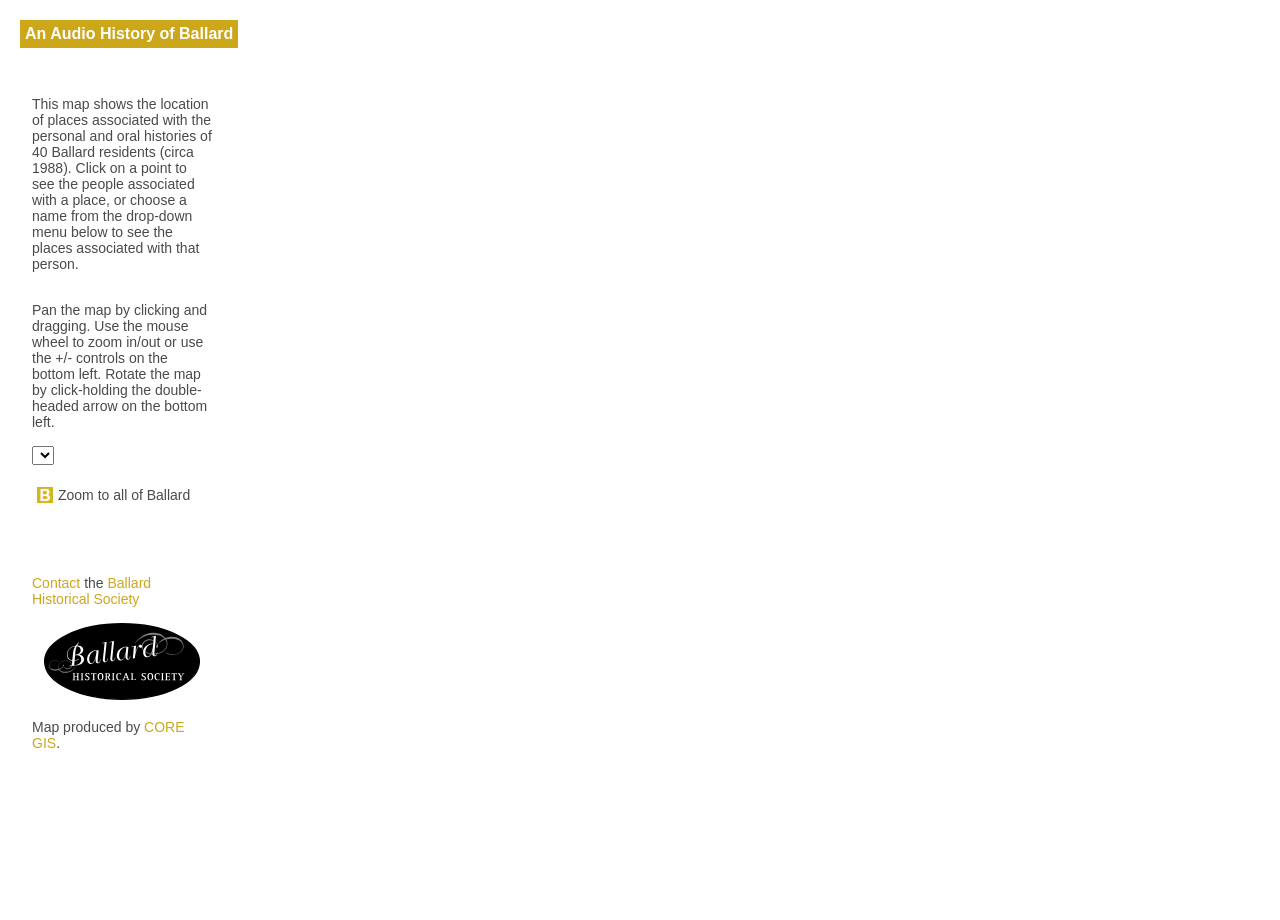
==== index.html @ 415df95a "Zoom to all of Ballard link now clears search & popup" ====
<!DOCTYPE html>
<html>

	<head>
		<meta charset='utf-8' />
		<title>Ballard 4Culture Oral History Map</title>
		<meta name='viewport' content='initial-scale=1,maximum-scale=1,user-scalable=no' />
		<script src='https://api.tiles.mapbox.com/mapbox-gl-js/v2.3.1/mapbox-gl.js'></script>
		<link href='https://api.tiles.mapbox.com/mapbox-gl-js/v2.3.1/mapbox-gl.css' rel='stylesheet' />
		<link href="css/ballard-4culture-style.css" rel="stylesheet" />
		<link rel="shortcut icon" href="favicon.ico" type="image/x-icon" />
		<style>
			body { margin:0; padding:0; }
			#map { position:absolute; top:0; bottom:0; width:100%; }
			.mapboxgl-popup {
				max-width: 400px;
				font: 12px/20px 'Helvetica Neue', Arial, Helvetica, sans-serif;
			}
		</style>

<!-- load functions & object definitions that we'll call later -->
		<script src='scripts/functions.js'></script>

<!-- jQuery UI.  A custom build of it including only the tabs widget and dependencies of that -->
	<link rel="stylesheet" href="jquery-ui-1.13.0.custom/jquery-ui.css" />
	<script src="scripts/jquery-3.6.0.min.js"></script>
	<script src="jquery-ui-1.13.0.custom/jquery-ui.min.js"></script>

	</head>

	<body>

	<!--BEGIN SIDEBAR-->

		<div id="mySidenav" class="sidenav">
			<p>
			<br><br>
			</p>
			<p class="moreinfo">
				This map shows the location of places associated with the personal and oral histories of 40 Ballard residents (circa 1988). Click on a point to see the people associated with a place, or choose a name from the drop-down menu below to see the places associated with that person.</p>

			<p class="moreinfo">
				Pan the map by clicking and dragging. Use the mouse wheel to zoom in/out or use the +/- controls on the bottom left. Rotate the map by click-holding the double-headed arrow on the bottom left.

				<br /><br />

				<!--Drop down controls-->

				<select id="people-control" onchange="filterByPerson(this.value, this);"></select>

			</p>


				<p onClick='zoomOut();' class="zoomoutlink"><span id="ballard-4culture-style_icon" style="cursor:pointer"></span>Zoom to all of Ballard
				</p>

			<!--Program logos and descriptions-->

			<br />
			<br>

			<p class="moreinfo"><a href="https://www.ballardhistory.org/contact/" target="_blank">Contact</a> the <a href="https://www.ballardhistory.org/" target="_blank">Ballard Historical Society</a>
				<br/><br/>
				<a href="https://www.ballardhistory.org/" target="_blank"><img src="images/bhs_logo.svg"  width="150" height="77"/></a>
				<br/><br/>
				Map produced by <a href="http://www.coregis.net/" target="_blank">CORE GIS</a>.
			</p>
		</div> <!-- end of div id="mySidenav" class="sidenav" -->

		<div id="main">

			<div id="about">
				<span style="font-size:16px;">An Audio History of Ballard</span>
			</div>

		<!--END FLYOUT FOR 'ZOOM TO LAYERS'-->



			<div id='map'></div>



<!-- JS that needs the above elements to be declared before it runs -->
		<script src='scripts/onload.js'></script>

	</body>
</html>
---- css/ballard-4culture-style.css ----
/* your theme's styles */
body {
	padding:0;
	margin:0;
	font-family: 'Helvetica Neue', Helvetica, Arial, Sans-serif;
    overflow: hidden;
}

div#map {
	  z-index: 1;
	  height: 100%;
	  width: calc(100% - 260px);
	  position: absolute;
	  left: 260px;
	  top: 0;
	  right: 0;
	  bottom:0;
}

#ballard-4culture-style_icon{
	background:url(../images/ballard-4culture-style_icon.png) left center;
	width:26px;
	height:22px;
	display: block;
	float: left;
}

.mapboxgl-popup {
	min-width: 400px;
	width: 50vw;
}

.mapboxgl-popup-content {
  font: 400 12px/22px 'Oswald', 'Helvetica Neue', sans-serif;
  padding: 1em 0;
  min-width: 400px;
	max-height: 50vh;
  overflow-x: auto;
	overflow-y: auto;
}

.mapboxgl-popup-close-button {
  display: true;
  color:#ffffff;
}

.mapboxgl-popup-content h3 {
  background: #cca71a;
  color: #fff;
  margin: 0;
  padding: 10px;
  border-radius: 3px 3px 0 0;
  font-weight: 700;
  margin-top: -15px;
}

.mapboxgl-popup-content h4 {
  margin: 0;
  padding: 10px;
  font-weight: 600;
}

.mapboxgl-popup-content p {
  padding: 10px;
}

.mapboxgl-popup-anchor-top > .mapboxgl-popup-content {
  margin-top: 15px;
}

.mapboxgl-popup-anchor-top > .mapboxgl-popup-tip {
  border-bottom-color: #333333;
}

/* tabs in popups */
/*
.ui-tabs .ui-tabs-nav .ui-tabs-anchor {
	padding: 2px !important;
	font-family:"Oswald",Arial,Helvetica,sans-serif;
	font-size:16px;
	color:#f4f402;
	border: 1px solid #333333;
	background-color:#333333;
}

.ui-tabs-tab.ui-corner-top.ui-state-default.ui-tab.ui-state-hover{
	border: 1px solid #333333;
	background: #f6f6f6;
	font-weight: normal;
	color: #a4aaa7;
	outline:0px;
}

.ui-state-active,
.ui-widget-content .ui-state-active,
.ui-widget-header .ui-state-active,
a.ui-button:active,
.ui-button:active,
.ui-button.ui-state-active:hover {
	border: 0px solid #333333;
	background: #007fff;
	font-weight: normal;
	color: #a4aaa7;
}

.ui-icon-background,
.ui-state-active .ui-icon-background {
	border: #333333;
	background-color: #ffffff;
}

.ui-tabs-nav.ui-corner-all.ui-helper-reset.ui-helper-clearfix.ui-widget-header {
	outline:0px;
	background-color:#ffffff;
}

html .ui-button.ui-state-disabled:hover,
html .ui-button.ui-state-disabled:active {
	border: 1px solid #333333;
	background: #f9ed02;
	font-weight: normal;
	color: #ffffff;
	outline:0px;
}
*/

.mapboxgl-popup a:link {
	text-decoration: underline;
}

.mapboxgl-popup a:hover {
	text-decoration: none;
}

/*This formatting is for the  name of the fields in the pop-up if they are put in place using EGs fillpopup_ function in onload.js*/
span.varname{
	font-family: "Open Sans", Arial, Helvetica, sans-serif;
	font-size: 12px;
	font-style: normal;
	font-variant: normal;
	font-weight: bold;
	color: #363535;
}

/*This is formatting for the text that follows the label*/
span.attribute {
	font-family: "Open Sans", Arial, Helvetica, sans-serif;
	font-size: 12px;
	font-style: normal;
	font-variant: normal;
	font-weight: normal;
	color: #5b5b5b;
	margin-top: 0;
    margin-bottom: 0;
}

.attribute a {
    /*padding: 8px 8px 8px 32px;*/
    text-decoration: none;
	font-family: "Open Sans", Arial, Helvetica, sans-serif;
    font-size: 12px;
    color: #cca71a;
    transition: 0.3s
}

/*This changes the size of the image in the popup*/
img {
	max-height:  100%;
	max-width:  100%;
}

.mapboxgl-popup-content {
	max-width: 300px;
}

.zoom {
	background-color: #ffffff;
	opacity:.8;
	border: 1px solid #989797;
	width: 225px;
	text-align: left;
	padding: 10px;
    position: fixed;
	z-index : 1;
    left: 0;
	bottom: 0;
	font-family: "Helvetica Neue", helvetica, arial, sans-serif;
	font-weight: normal;
	color: #363635;
	text-decoration: none;
	margin-right: 10px;
	margin-bottom: 20px;
	overflow: hidden; /*planning ahead to clear floats*/
}

.legend, .stats {
	background-color: rgba(255, 255, 255, 0.7);
	border: 1px solid rgba(190, 188, 188, 1);
	color: rgba(82, 82, 80, 1);
	width: 225px;
	font-weight: normal;
	text-decoration: none;
	overflow: hidden; /*planning ahead to clear floats*/
	font-family: "Open Sans", helvetica, arial, sans-serif;
	text-align: left;
}

.legend {
	padding: 10px;
  position: fixed;
	z-index: 1;
  right: 0;
	bottom: 0;
	margin-right: 10px;
	margin-bottom: 20px;
}

.stats {
	opacity: 0;
	transition: opacity 1.5s;
	-webkit-transition: opacity 1.5s;
	padding: 10px;
	padding-right: 0px;
  position: fixed;
	z-index : 1;
  right: 0;
	bottom: 10;
	margin-right: 10px;
	margin-top: 10px;
/*	margin-bottom: 20px; */
}

.stats-title {
	position:relative;
	bottom:0;
	right:0;
  text-align: left;
  margin-bottom: 5px;
	font-family: "Open Sans", helvetica, arial, sans-serif;
  font-weight: bold;
  font-size: 90%;
}
.stats .stats-scale ul {
   margin: 0;
   margin-bottom: 5px;
   padding: 0;
   float: left;
   list-style: none;
}
  .stats .stats-scale ul li {
    font-size: 75%;
    list-style: none;
    margin-left: 0;
    line-height: 22px;
    margin-bottom: 2px;
    }
  .stats ul.stats-labels li span {
    display: block;
    float: right;
    height: 14px;
    width: 24px;
    margin-right: 0px;
    margin-left: 10px;
    border: 0px solid #999;
    }

ul{
	list-style-type:none;
	font-size:
}

.legend-title {
	position:relative;
	bottom:0;
	right:0;
    text-align: left;
    margin-bottom: 5px;
	font-family: "Open Sans", helvetica, arial, sans-serif;
    font-weight: bold;
    font-size: 90%;
    }
  .legend .legend-scale ul {
    margin: 0;
    margin-bottom: 5px;
    padding: 0;
    float: left;
    list-style: none;
    }
  .legend .legend-scale ul li {
    font-size: 13px;
    list-style: none;
    margin-left: 0;
    line-height: 20px;
    margin-bottom: 2px;
    }
  .legend ul.legend-labels li span {
    display: block;
    float: left;
    height: 14px;
    width: 24px;
    margin-right: 5px;
    margin-left: 0px;
    border: 0px solid #999;
    }
  .legend ul.legend-labels li ul { /* to indent nested lists in the legend */
  	margin-left: 1em;
  }

	.inactive {
		opacity: 0.25;
	}

  .legend .legend-source {
    font-size: 70%;
    color: #999;
    clear: both;
    }

  .legend .map-credit {
    font-size: 70%;
    color: #999;
    clear: both;
    }

  .legend a {
    color: #777;
    }

	a:link {
    text-decoration: none;
}

a:visited {
    text-decoration: none;
}

a:hover {
    text-decoration: underline;
}

a:active {
    text-decoration: underline;
}

/* This code makes the sidenav 'always on' */
.sidenav {
  height: 100%;
  width: 260px;
  position: absolute;
  z-index: 1;
  top: 0;
  left: 0;
  background-color: #ffff;
  overflow-x: hidden;
  padding-top: 20px;
}

/* Use this to make the fixed sidenav a fly-out
.sidenav {
    height: 100%;
    width: 0;
    position: fixed;
    z-index: 1;
    top: 0;
    left: 0;
    background-color: #ffff;
    overflow-x: hidden;
    transition: 0.5s;
}*/

/*.sidenav p {
    padding: 8px 8px 8px 32px;
    text-decoration: none;
    font-size: 14px;
    color: #ffffff;
    display: block;
    transition: 0.3s
}*/

p.navtitle {
    padding: 20px 8px 8px 32px;
    text-decoration: none;
    font-size: 18px;
	font-weight: bold;
    color: #b1d4cb;
    display: block;
    transition: 0.3s
}

img  {
background-color: transparent;
border: none;
}

p.moreinfo  {
  padding: 8px 48px 8px 32px;
  background: #ffff;
  color:#4a4a4a;
  font-family: "Open Sans", Arial, Helvetica, sans-serif;
  font-size:14px;
 /* width:auto !important;*/
}

/* I'm starting this as a copy of .moreinfo, with just the top & bottom padding removed */
p.districtswitcher, p.zoomoutlink  {
  padding: 0px 8px 0px 32px;
  background: #ffff;
  color:#4a4a4a;
  font-family: "Open Sans", Arial, Helvetica, sans-serif;
  font-size:14px;
 /* width:auto !important;*/
}

p.districtswitcher  {
	display: none; /* leave this as display:none because the code in the page will make the right control visible */
}

p.zoomoutlink {
	display: block;
}

/* some text that just needs to be hidden by default so the code can activate the context-appropriate option */
span#house-district-reference, span#senate-district-reference {
	display: none;
}

p.programs  {
  padding: 8px 8px 8px 32px;
  background: #ffff;
  color:#4a4a4a;
  font-family: "Open Sans", Arial, Helvetica, sans-serif;
  font-size:10px;
 /* width:auto !important;*/
}

 .sidenav .programlink {
    /*padding: 8px 8px 8px 32px;*/
    text-decoration: none;
	font-family: "Open Sans", Arial, Helvetica, sans-serif;
    font-size: 10px;
    color: #cca71a;
    transition: 0.3s
}

.sidenav img {
	width: 240px;
	padding: 0px 30px;
}

.sidenav p.moreinfo img {
	padding: 0px;
}

 .content .programlink {
    /*padding: 8px 8px 8px 32px;*/
    text-decoration: none;
	font-family: "Open Sans", Arial, Helvetica, sans-serif;
    font-size: 10px;
    color: #cca71a;
    transition: 0.3s
}

.sidenav .svg_old {

}

.sidenav a {
    /*padding: 8px 8px 8px 32px;*/
    text-decoration: none;
	font-family: "Open Sans", Arial, Helvetica, sans-serif;
    font-size: 14px;
    color: #cca71a;
    transition: 0.3s
}

.content a {
    /*padding: 8px 8px 8px 32px;*/
    text-decoration: none;
	font-family: "Open Sans", Arial, Helvetica, sans-serif;
    font-size: 14px;
    color: #cca71a;
    transition: 0.3s
}

.sidenav a:hover, .offcanvas a:focus{
    color: #a1a1a1;
}

.sidenav .closebtn {
    position: absolute;
    top: 0;
    right: 25px;
    font-size: 28px;
    margin-left: 50px;
}

#main {
    transition: margin-left .5s;
    padding: 0px;
}

#about {
	/*transition: margin-left .5s;
    padding: 16px;*/
	font-family: "Open Sans", Arial, Helvetica, sans-serif;
	font-weight: 700;
	color: #ffff;
	filter: alpha(opacity = 0);
    position:fixed;
	padding:5px 5px 5px 5px;
	left:20px;
	top:20px;
    display:block;
    z-index:2;
    background:#cca71a;
	overflow: auto;
}

.collapsible {
  background-color: #777;
  color: white;
  cursor: pointer;
  padding: 18px;
  width: 100%;
  border: none;
  text-align: left;
  outline: none;
  font-size: 15px;
}

.active, .collapsible:hover {
  background-color: #949494;
}

.collapsible:after {
  content: '\002B';
  color: white;
  font-weight: bold;
  float: right;
  margin-left: 5px;
}

.active:after {
  content: "\2212";
}

.content {
  padding: 0 18px;
  max-height: 0;
  overflow: hidden;
  transition: max-height 0.2s ease-out;
  background-color: #fffff;
}

button.collapsible  {
  padding: 8px 8px 8px 32px;
  background: #ffff;
  color:#4a4a4a;
  font-family: "Open Sans", Arial, Helvetica, sans-serif;
  font-size:12px;
 /* width:auto !important;*/
  }

/*Styling for hr in pop-ups*/

hr.divider {
  border-top: 1px dotted #bdbfc1;
}
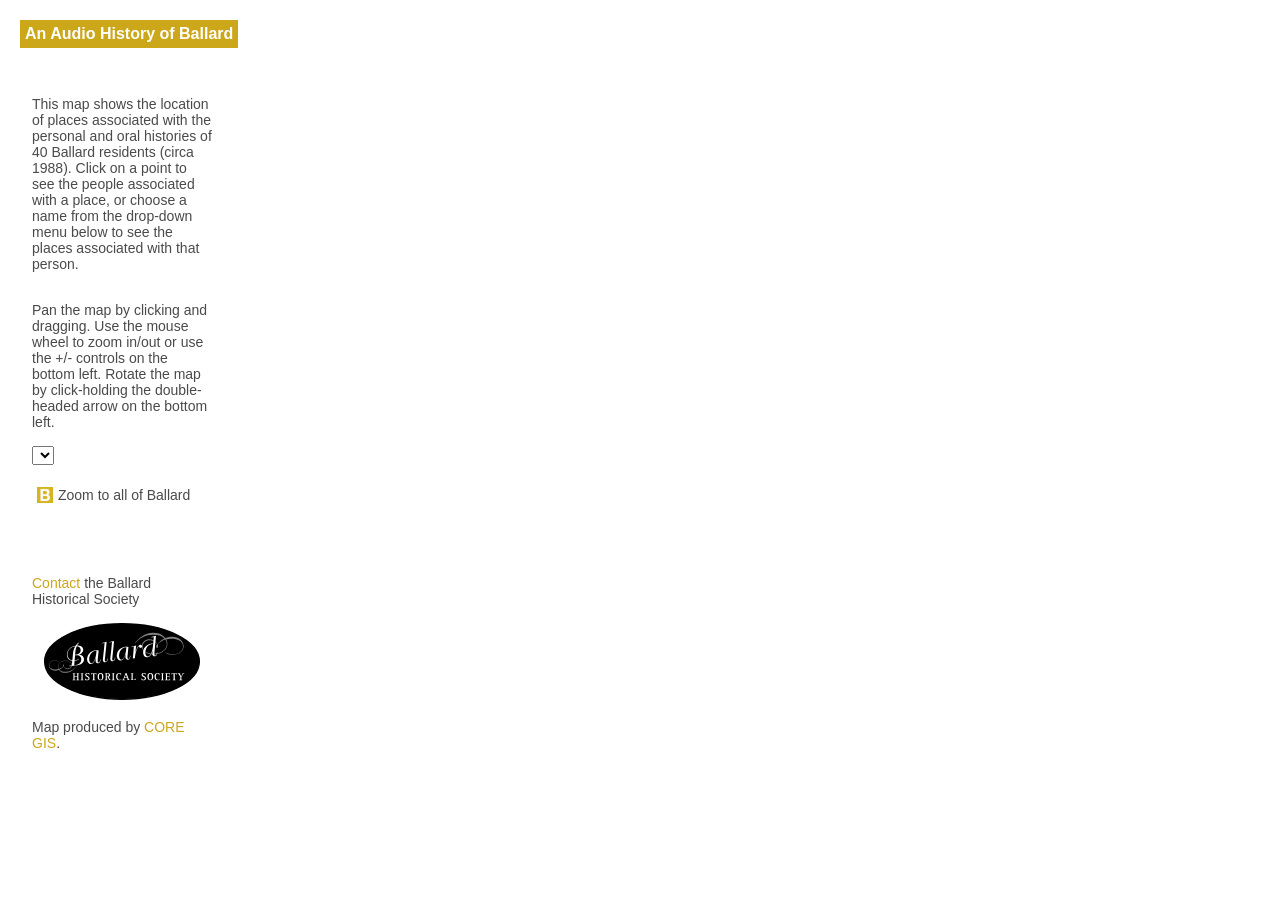
==== commit a79ea139: "Layout & Formatting Changes Fixed the floating title issue in the sidebar, addressed a weird gap and" ====
--- a/index.html
+++ b/index.html
@@ -51,7 +51,7 @@
 			</p>
 
 
-				<p onClick='zoomOut();' class="zoomoutlink"><span id="ballard-4culture-style_icon" style="cursor:pointer"></span>Zoom to all of Ballard
+				<p onClick="filterByPerson('', $('#people-control'));" class="zoomoutlink"><span id="ballard-4culture-style_icon" style="cursor:pointer"></span>Zoom to all of Ballard
 				</p>
 
 			<!--Program logos and descriptions-->
@@ -59,7 +59,7 @@
 			<br />
 			<br>
 
-			<p class="moreinfo"><a href="https://www.ballardhistory.org/contact/" target="_blank">Contact</a> the <a href="https://www.ballardhistory.org/" target="_blank">Ballard Historical Society</a>
+			<p class="moreinfo"><a href="https://www.ballardhistory.org/contact/" target="_blank">Contact</a> the Ballard Historical Society
 				<br/><br/>
 				<a href="https://www.ballardhistory.org/" target="_blank"><img src="images/bhs_logo.svg"  width="150" height="77"/></a>
 				<br/><br/>
@@ -69,9 +69,11 @@
 
 		<div id="main">
 
+	<div id="header">
 			<div id="about">
 				<span style="font-size:16px;">An Audio History of Ballard</span>
 			</div>
+	</div>
 
 		<!--END FLYOUT FOR 'ZOOM TO LAYERS'-->
 
--- a/css/ballard-4culture-style.css
+++ b/css/ballard-4culture-style.css
@@ -31,11 +31,11 @@
 }
 
 .mapboxgl-popup-content {
-  font: 400 12px/22px 'Oswald', 'Helvetica Neue', sans-serif;
-  padding: 1em 0;
-  min-width: 400px;
+	font: 400 12px/22px 'Oswald', 'Helvetica Neue', sans-serif;
+	padding: 1em 0;
+	min-width: 400px;
 	max-height: 50vh;
-  overflow-x: auto;
+	overflow-x: auto;
 	overflow-y: auto;
 }
 
@@ -65,12 +65,33 @@
 }
 
 .mapboxgl-popup-anchor-top > .mapboxgl-popup-content {
-  margin-top: 15px;
-}
-
+  margin-top: 0px;
+}
+
+/* there are multiple classes for the popup tip because each unique position has to be specified*/
+.mapboxgl-popup-anchor-top .mapboxgl-popup-tip,
+.mapboxgl-popup-anchor-top-left .mapboxgl-popup-tip,
+.mapboxgl-popup-anchor-top-right .mapboxgl-popup-tip {
+    border-bottom-color: #cca71a;
+    }
+.mapboxgl-popup-anchor-bottom .mapboxgl-popup-tip,
+.mapboxgl-popup-anchor-bottom-left .mapboxgl-popup-tip,
+.mapboxgl-popup-anchor-bottom-right .mapboxgl-popup-tip {
+    border-top-color: #ffffff;
+    }
+.mapboxgl-popup-anchor-left .mapboxgl-popup-tip {
+    border-right-color: #ffffff;
+    }
+.mapboxgl-popup-anchor-right .mapboxgl-popup-tip {
+    border-left-color: #ffffff;
+    }
+
+/* commenting this out so I can experiment with using multiple classes to ensure uniform color for the popup pointer
 .mapboxgl-popup-anchor-top > .mapboxgl-popup-tip {
-  border-bottom-color: #333333;
-}
+	border-bottom-color: #333333;
+	border-top-color: #cca71a;
+}
+*/
 
 /* tabs in popups */
 /*
@@ -516,6 +537,16 @@
 	overflow: auto;
 }
 
+#header {
+	/*this holds the title and prevents the text from scrolling underneath*/
+	width: 260px;
+	height: 60px;
+	position: fixed;
+	padding: 0;
+	z-index: 1;
+	background: #ffffff;
+}
+
 .collapsible {
   background-color: #777;
   color: white;
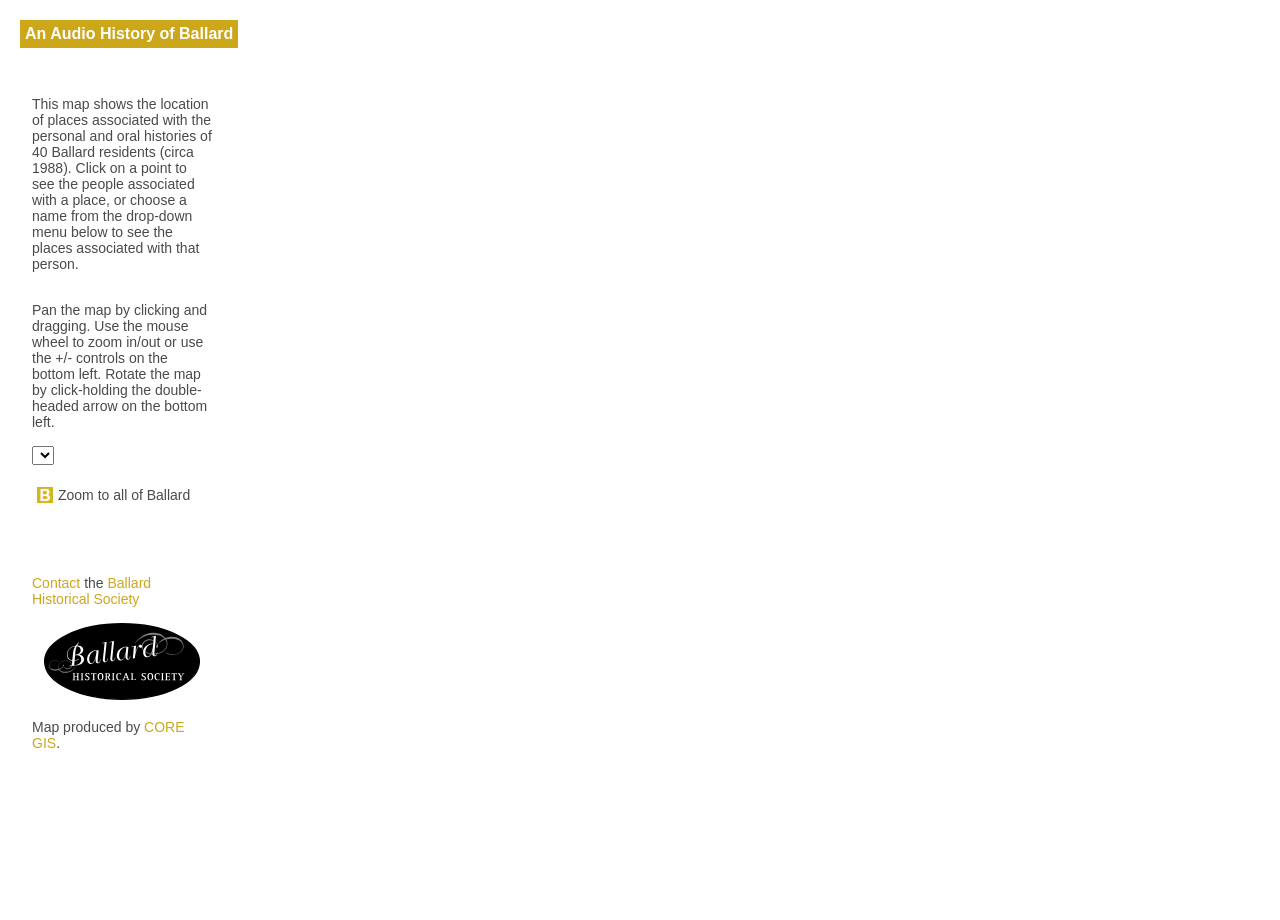
==== commit a1bad979: "Added dialog widget to jQuery UI custom build" ====
--- a/index.html
+++ b/index.html
@@ -21,7 +21,7 @@
 <!-- load functions & object definitions that we'll call later -->
 		<script src='scripts/functions.js'></script>
 
-<!-- jQuery UI.  A custom build of it including only the tabs widget and dependencies of that -->
+<!-- jQuery UI.  A custom build of it including only the tabs and dialog widgets and dependencies of those -->
 	<link rel="stylesheet" href="jquery-ui-1.13.0.custom/jquery-ui.css" />
 	<script src="scripts/jquery-3.6.0.min.js"></script>
 	<script src="jquery-ui-1.13.0.custom/jquery-ui.min.js"></script>
@@ -59,7 +59,7 @@
 			<br />
 			<br>
 
-			<p class="moreinfo"><a href="https://www.ballardhistory.org/contact/" target="_blank">Contact</a> the Ballard Historical Society
+			<p class="moreinfo"><a href="https://www.ballardhistory.org/contact/" target="_blank">Contact</a> the <a href="https://www.ballardhistory.org/" target="_blank">Ballard Historical Society</a>
 				<br/><br/>
 				<a href="https://www.ballardhistory.org/" target="_blank"><img src="images/bhs_logo.svg"  width="150" height="77"/></a>
 				<br/><br/>
@@ -69,11 +69,9 @@
 
 		<div id="main">
 
-	<div id="header">
 			<div id="about">
 				<span style="font-size:16px;">An Audio History of Ballard</span>
 			</div>
-	</div>
 
 		<!--END FLYOUT FOR 'ZOOM TO LAYERS'-->
 
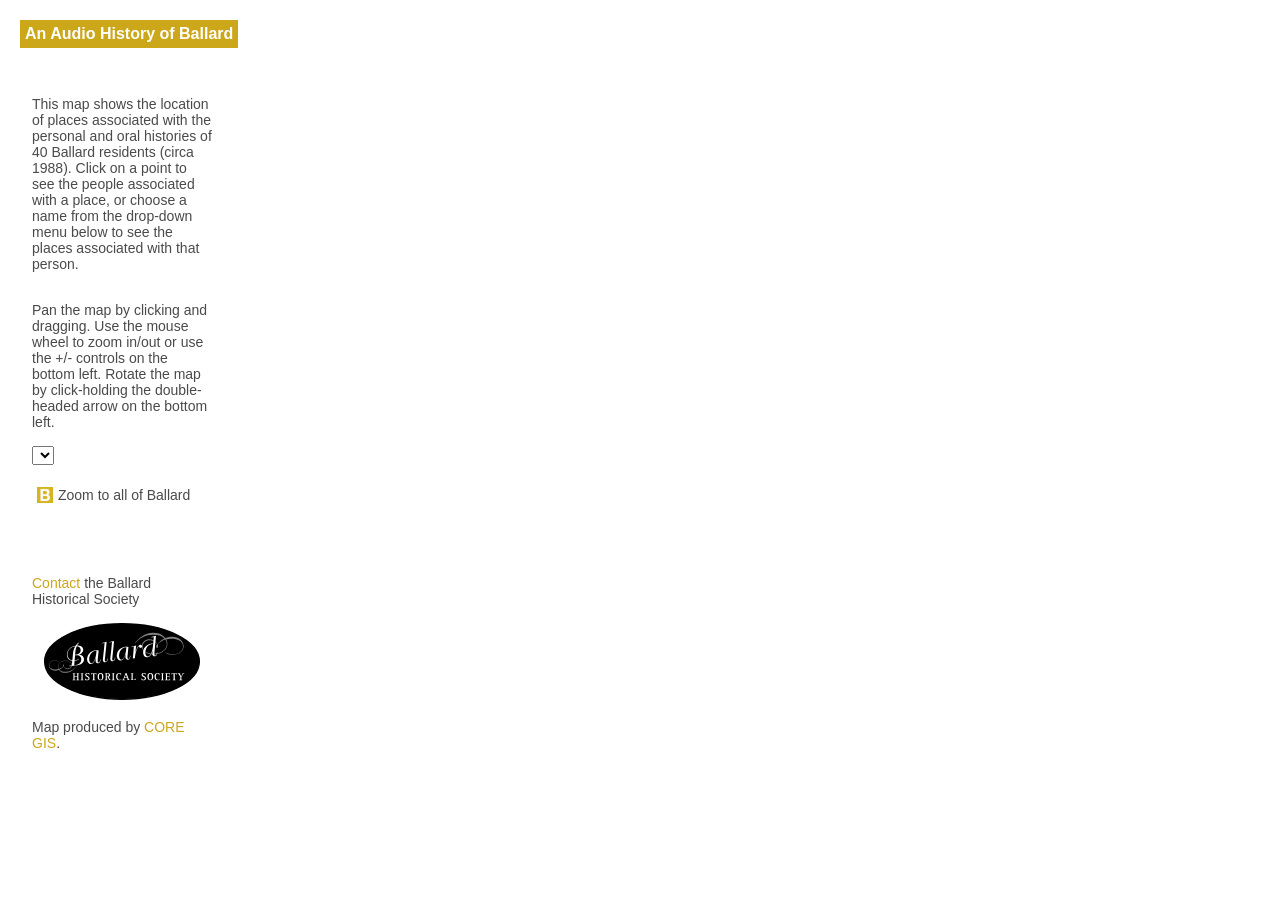
==== commit 4af7c769: "Merge branch 'punchlist-mrs' into 16-movable-popups" ====
--- a/index.html
+++ b/index.html
@@ -59,7 +59,7 @@
 			<br />
 			<br>
 
-			<p class="moreinfo"><a href="https://www.ballardhistory.org/contact/" target="_blank">Contact</a> the <a href="https://www.ballardhistory.org/" target="_blank">Ballard Historical Society</a>
+			<p class="moreinfo"><a href="https://www.ballardhistory.org/contact/" target="_blank">Contact</a> the Ballard Historical Society
 				<br/><br/>
 				<a href="https://www.ballardhistory.org/" target="_blank"><img src="images/bhs_logo.svg"  width="150" height="77"/></a>
 				<br/><br/>
@@ -69,15 +69,23 @@
 
 		<div id="main">
 
+	<div id="header">
 			<div id="about">
 				<span style="font-size:16px;">An Audio History of Ballard</span>
 			</div>
+	</div>
 
 		<!--END FLYOUT FOR 'ZOOM TO LAYERS'-->
 
 
 
 			<div id='map'></div>
+
+			<div id="popup">
+				<div id="popup-content"></div>
+			</div>
+
+		</div>
 
 
 
--- a/css/ballard-4culture-style.css
+++ b/css/ballard-4culture-style.css
@@ -25,9 +25,10 @@
 	float: left;
 }
 
-.mapboxgl-popup {
-	min-width: 400px;
-	width: 50vw;
+#popup-content {
+  font: 400 12px/22px 'Oswald', 'Helvetica Neue', sans-serif;
+  padding: 0px 0px 1em 0px;
+  overflow-x: auto;
 }
 
 .mapboxgl-popup-content {
@@ -37,30 +38,26 @@
 	max-height: 50vh;
 	overflow-x: auto;
 	overflow-y: auto;
-}
-
-.mapboxgl-popup-close-button {
-  display: true;
-  color:#ffffff;
-}
-
-.mapboxgl-popup-content h3 {
-  background: #cca71a;
-  color: #fff;
-  margin: 0;
-  padding: 10px;
-  border-radius: 3px 3px 0 0;
+	border: none;
+}
+
+.hidden {
+	opacity: 0 !important;
+}
+
+.ui-dialog-titlebar {
+  background: #cca71a !important;
+  color: #fff !important;
   font-weight: 700;
-  margin-top: -15px;
-}
-
-.mapboxgl-popup-content h4 {
+}
+
+#popup-content h4 {
   margin: 0;
   padding: 10px;
   font-weight: 600;
 }
 
-.mapboxgl-popup-content p {
+#popup-content p {
   padding: 10px;
 }
 
@@ -145,11 +142,11 @@
 }
 */
 
-.mapboxgl-popup a:link {
+#popup-content p a:link {
 	text-decoration: underline;
 }
 
-.mapboxgl-popup a:hover {
+#popup-content p a:hover {
 	text-decoration: none;
 }
 
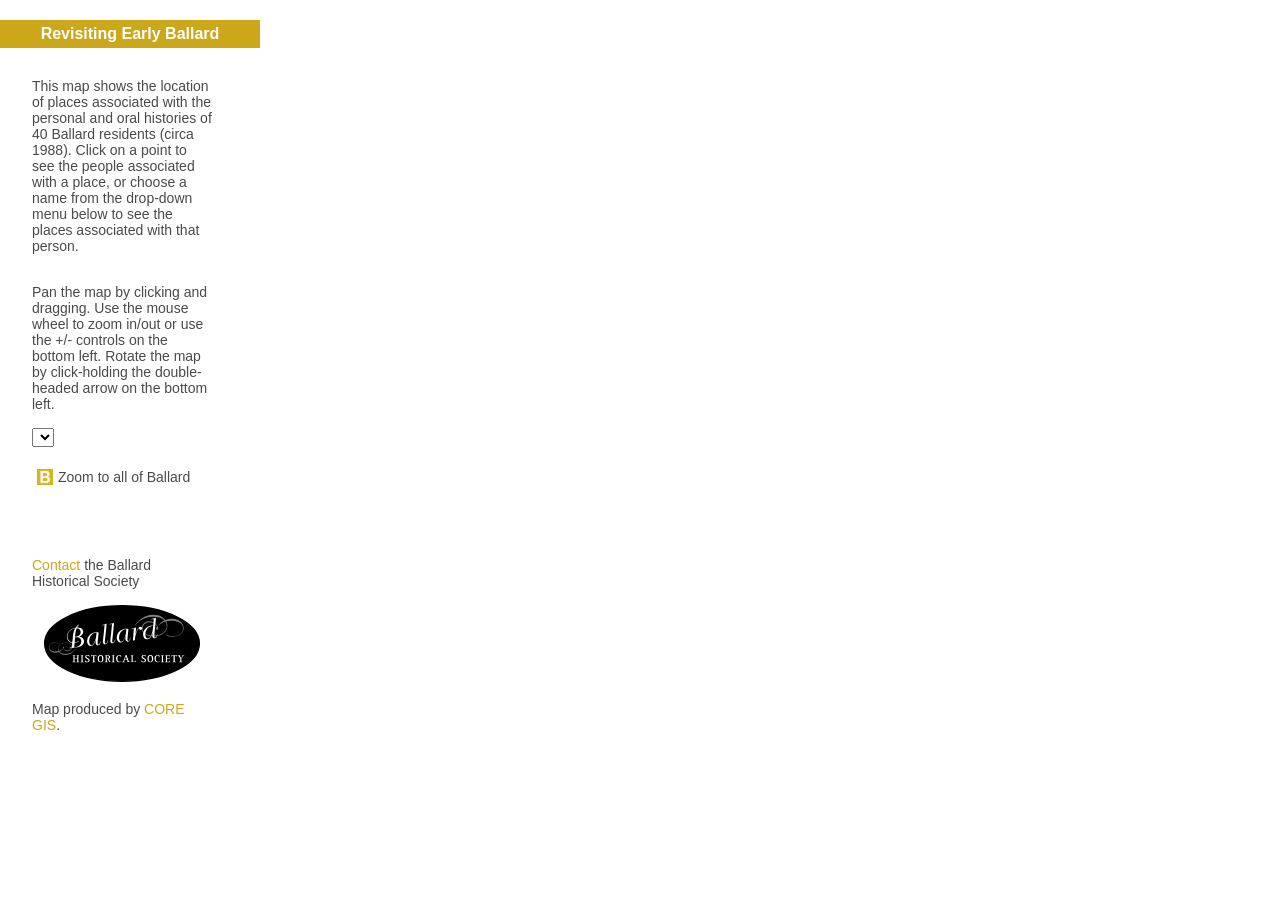
==== commit da80bb78: "Minor Formatting Changes Changed map title, adjusted formatting a bit" ====
--- a/index.html
+++ b/index.html
@@ -34,7 +34,7 @@
 
 		<div id="mySidenav" class="sidenav">
 			<p>
-			<br><br>
+			<br>
 			</p>
 			<p class="moreinfo">
 				This map shows the location of places associated with the personal and oral histories of 40 Ballard residents (circa 1988). Click on a point to see the people associated with a place, or choose a name from the drop-down menu below to see the places associated with that person.</p>
@@ -71,7 +71,7 @@
 
 	<div id="header">
 			<div id="about">
-				<span style="font-size:16px;">An Audio History of Ballard</span>
+				<span style="font-size:16px;">Revisiting Early Ballard</span>
 			</div>
 	</div>
 
--- a/css/ballard-4culture-style.css
+++ b/css/ballard-4culture-style.css
@@ -2,8 +2,8 @@
 body {
 	padding:0;
 	margin:0;
-	font-family: 'Helvetica Neue', Helvetica, Arial, Sans-serif;
-    overflow: hidden;
+	font-family: "Open Sans", Arial, Helvetica, sans-serif;
+	overflow: hidden;
 }
 
 div#map {
@@ -26,19 +26,21 @@
 }
 
 #popup-content {
-  font: 400 12px/22px 'Oswald', 'Helvetica Neue', sans-serif;
+  font-family: "Open Sans", Arial, Helvetica, sans-serif;
+  font-size: 12px;
+  line-height: 22px;
   padding: 0px 0px 1em 0px;
   overflow-x: auto;
 }
 
-.mapboxgl-popup-content {
-	font: 400 12px/22px 'Oswald', 'Helvetica Neue', sans-serif;
-	padding: 1em 0;
-	min-width: 400px;
-	max-height: 50vh;
-	overflow-x: auto;
-	overflow-y: auto;
-	border: none;
+.ui-tabs-tab {
+	font: 500 14px/22px 'Oswald', 'Helvetica Neue', sans-serif;
+}
+
+.ui-state-active, .ui-widget-content .ui-state-active, .ui-widget-header .ui-state-active {
+	background: #454545 !important;
+	border: #222222 !important;
+	font-weight: 500 !important;
 }
 
 .hidden {
@@ -61,87 +63,6 @@
   padding: 10px;
 }
 
-.mapboxgl-popup-anchor-top > .mapboxgl-popup-content {
-  margin-top: 0px;
-}
-
-/* there are multiple classes for the popup tip because each unique position has to be specified*/
-.mapboxgl-popup-anchor-top .mapboxgl-popup-tip,
-.mapboxgl-popup-anchor-top-left .mapboxgl-popup-tip,
-.mapboxgl-popup-anchor-top-right .mapboxgl-popup-tip {
-    border-bottom-color: #cca71a;
-    }
-.mapboxgl-popup-anchor-bottom .mapboxgl-popup-tip,
-.mapboxgl-popup-anchor-bottom-left .mapboxgl-popup-tip,
-.mapboxgl-popup-anchor-bottom-right .mapboxgl-popup-tip {
-    border-top-color: #ffffff;
-    }
-.mapboxgl-popup-anchor-left .mapboxgl-popup-tip {
-    border-right-color: #ffffff;
-    }
-.mapboxgl-popup-anchor-right .mapboxgl-popup-tip {
-    border-left-color: #ffffff;
-    }
-
-/* commenting this out so I can experiment with using multiple classes to ensure uniform color for the popup pointer
-.mapboxgl-popup-anchor-top > .mapboxgl-popup-tip {
-	border-bottom-color: #333333;
-	border-top-color: #cca71a;
-}
-*/
-
-/* tabs in popups */
-/*
-.ui-tabs .ui-tabs-nav .ui-tabs-anchor {
-	padding: 2px !important;
-	font-family:"Oswald",Arial,Helvetica,sans-serif;
-	font-size:16px;
-	color:#f4f402;
-	border: 1px solid #333333;
-	background-color:#333333;
-}
-
-.ui-tabs-tab.ui-corner-top.ui-state-default.ui-tab.ui-state-hover{
-	border: 1px solid #333333;
-	background: #f6f6f6;
-	font-weight: normal;
-	color: #a4aaa7;
-	outline:0px;
-}
-
-.ui-state-active,
-.ui-widget-content .ui-state-active,
-.ui-widget-header .ui-state-active,
-a.ui-button:active,
-.ui-button:active,
-.ui-button.ui-state-active:hover {
-	border: 0px solid #333333;
-	background: #007fff;
-	font-weight: normal;
-	color: #a4aaa7;
-}
-
-.ui-icon-background,
-.ui-state-active .ui-icon-background {
-	border: #333333;
-	background-color: #ffffff;
-}
-
-.ui-tabs-nav.ui-corner-all.ui-helper-reset.ui-helper-clearfix.ui-widget-header {
-	outline:0px;
-	background-color:#ffffff;
-}
-
-html .ui-button.ui-state-disabled:hover,
-html .ui-button.ui-state-disabled:active {
-	border: 1px solid #333333;
-	background: #f9ed02;
-	font-weight: normal;
-	color: #ffffff;
-	outline:0px;
-}
-*/
-
 #popup-content p a:link {
 	text-decoration: underline;
 }
@@ -153,7 +74,6 @@
 /*This formatting is for the  name of the fields in the pop-up if they are put in place using EGs fillpopup_ function in onload.js*/
 span.varname{
 	font-family: "Open Sans", Arial, Helvetica, sans-serif;
-	font-size: 12px;
 	font-style: normal;
 	font-variant: normal;
 	font-weight: bold;
@@ -163,7 +83,6 @@
 /*This is formatting for the text that follows the label*/
 span.attribute {
 	font-family: "Open Sans", Arial, Helvetica, sans-serif;
-	font-size: 12px;
 	font-style: normal;
 	font-variant: normal;
 	font-weight: normal;
@@ -191,158 +110,14 @@
 	max-width: 300px;
 }
 
-.zoom {
-	background-color: #ffffff;
-	opacity:.8;
-	border: 1px solid #989797;
-	width: 225px;
-	text-align: left;
-	padding: 10px;
-    position: fixed;
-	z-index : 1;
-    left: 0;
-	bottom: 0;
-	font-family: "Helvetica Neue", helvetica, arial, sans-serif;
-	font-weight: normal;
-	color: #363635;
-	text-decoration: none;
-	margin-right: 10px;
-	margin-bottom: 20px;
-	overflow: hidden; /*planning ahead to clear floats*/
-}
-
-.legend, .stats {
-	background-color: rgba(255, 255, 255, 0.7);
-	border: 1px solid rgba(190, 188, 188, 1);
-	color: rgba(82, 82, 80, 1);
-	width: 225px;
-	font-weight: normal;
-	text-decoration: none;
-	overflow: hidden; /*planning ahead to clear floats*/
-	font-family: "Open Sans", helvetica, arial, sans-serif;
-	text-align: left;
-}
-
-.legend {
-	padding: 10px;
-  position: fixed;
-	z-index: 1;
-  right: 0;
-	bottom: 0;
-	margin-right: 10px;
-	margin-bottom: 20px;
-}
-
-.stats {
-	opacity: 0;
-	transition: opacity 1.5s;
-	-webkit-transition: opacity 1.5s;
-	padding: 10px;
-	padding-right: 0px;
-  position: fixed;
-	z-index : 1;
-  right: 0;
-	bottom: 10;
-	margin-right: 10px;
-	margin-top: 10px;
-/*	margin-bottom: 20px; */
-}
-
-.stats-title {
-	position:relative;
-	bottom:0;
-	right:0;
-  text-align: left;
-  margin-bottom: 5px;
-	font-family: "Open Sans", helvetica, arial, sans-serif;
-  font-weight: bold;
-  font-size: 90%;
-}
-.stats .stats-scale ul {
-   margin: 0;
-   margin-bottom: 5px;
-   padding: 0;
-   float: left;
-   list-style: none;
-}
-  .stats .stats-scale ul li {
-    font-size: 75%;
-    list-style: none;
-    margin-left: 0;
-    line-height: 22px;
-    margin-bottom: 2px;
-    }
-  .stats ul.stats-labels li span {
-    display: block;
-    float: right;
-    height: 14px;
-    width: 24px;
-    margin-right: 0px;
-    margin-left: 10px;
-    border: 0px solid #999;
-    }
+
 
 ul{
 	list-style-type:none;
 	font-size:
 }
 
-.legend-title {
-	position:relative;
-	bottom:0;
-	right:0;
-    text-align: left;
-    margin-bottom: 5px;
-	font-family: "Open Sans", helvetica, arial, sans-serif;
-    font-weight: bold;
-    font-size: 90%;
-    }
-  .legend .legend-scale ul {
-    margin: 0;
-    margin-bottom: 5px;
-    padding: 0;
-    float: left;
-    list-style: none;
-    }
-  .legend .legend-scale ul li {
-    font-size: 13px;
-    list-style: none;
-    margin-left: 0;
-    line-height: 20px;
-    margin-bottom: 2px;
-    }
-  .legend ul.legend-labels li span {
-    display: block;
-    float: left;
-    height: 14px;
-    width: 24px;
-    margin-right: 5px;
-    margin-left: 0px;
-    border: 0px solid #999;
-    }
-  .legend ul.legend-labels li ul { /* to indent nested lists in the legend */
-  	margin-left: 1em;
-  }
-
-	.inactive {
-		opacity: 0.25;
-	}
-
-  .legend .legend-source {
-    font-size: 70%;
-    color: #999;
-    clear: both;
-    }
-
-  .legend .map-credit {
-    font-size: 70%;
-    color: #999;
-    clear: both;
-    }
-
-  .legend a {
-    color: #777;
-    }
+
 
 	a:link {
     text-decoration: none;
@@ -522,11 +297,12 @@
     padding: 16px;*/
 	font-family: "Open Sans", Arial, Helvetica, sans-serif;
 	font-weight: 700;
+	width: 260px;
 	color: #ffff;
 	filter: alpha(opacity = 0);
     position:fixed;
-	padding:5px 5px 5px 5px;
-	left:20px;
+	padding:5px 0px 5px 0px;
+	text-align:center;
 	top:20px;
     display:block;
     z-index:2;
